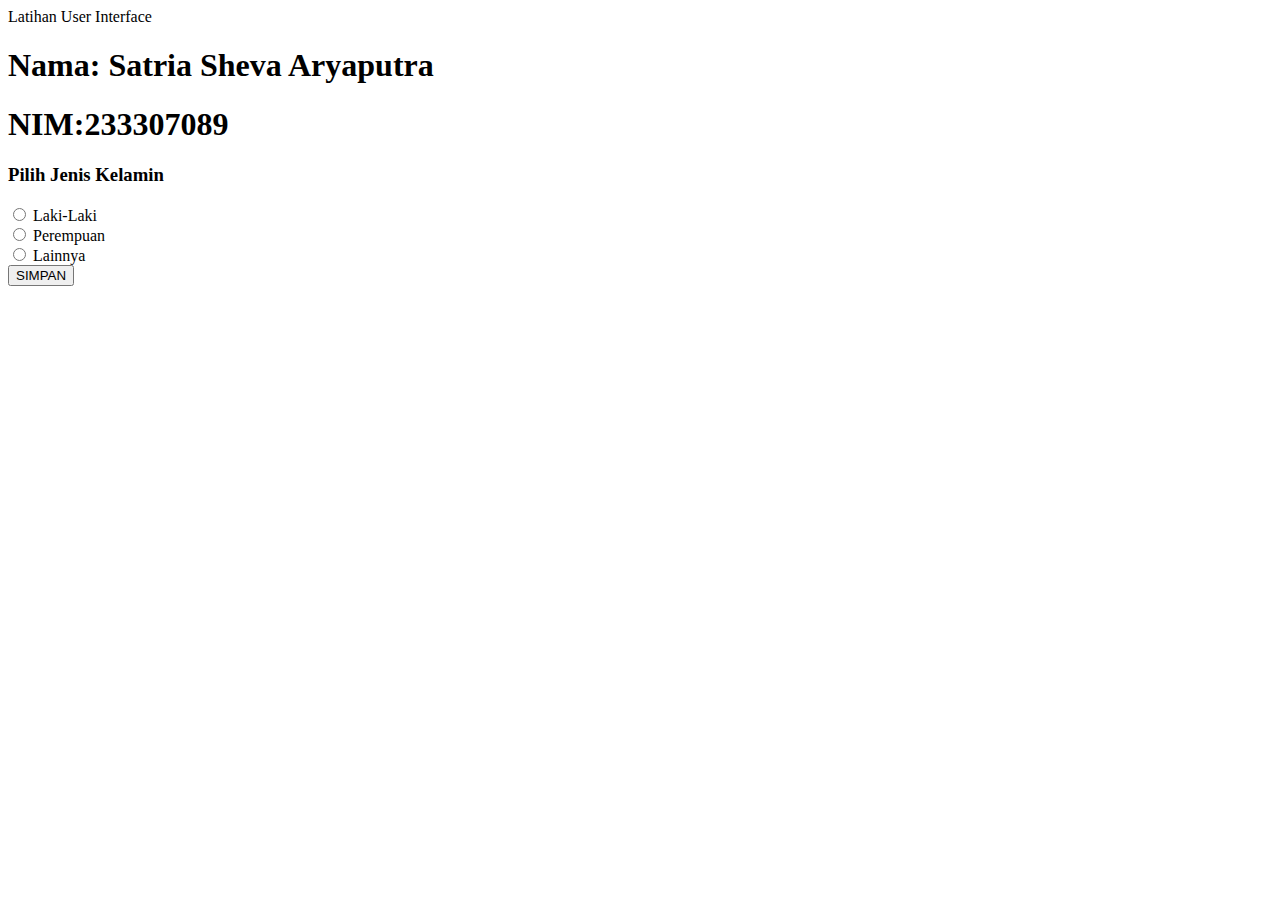
==== index.html @ f902199a "Menambahkan index.html" ====
<html>
    <head>
        <tittle>
            Latihan User Interface
        </tittle>
    </head>
    <body>
        <h1>Nama: Satria Sheva Aryaputra</h1>
        <h1>NIM:233307089</h1>
        <h3>Pilih Jenis Kelamin</h3>
        <form>
           <input type="radio" name="gender" value="Laki-Laki"> Laki-Laki<br>
           <input type="radio" name="gender" value="Perempuan"> Perempuan<br>
           <input type="radio" name="gender" value="Lainnya"> Lainnya<br>
           <input type="submit" value="SIMPAN">
            
        </form>
    </body>
</html>
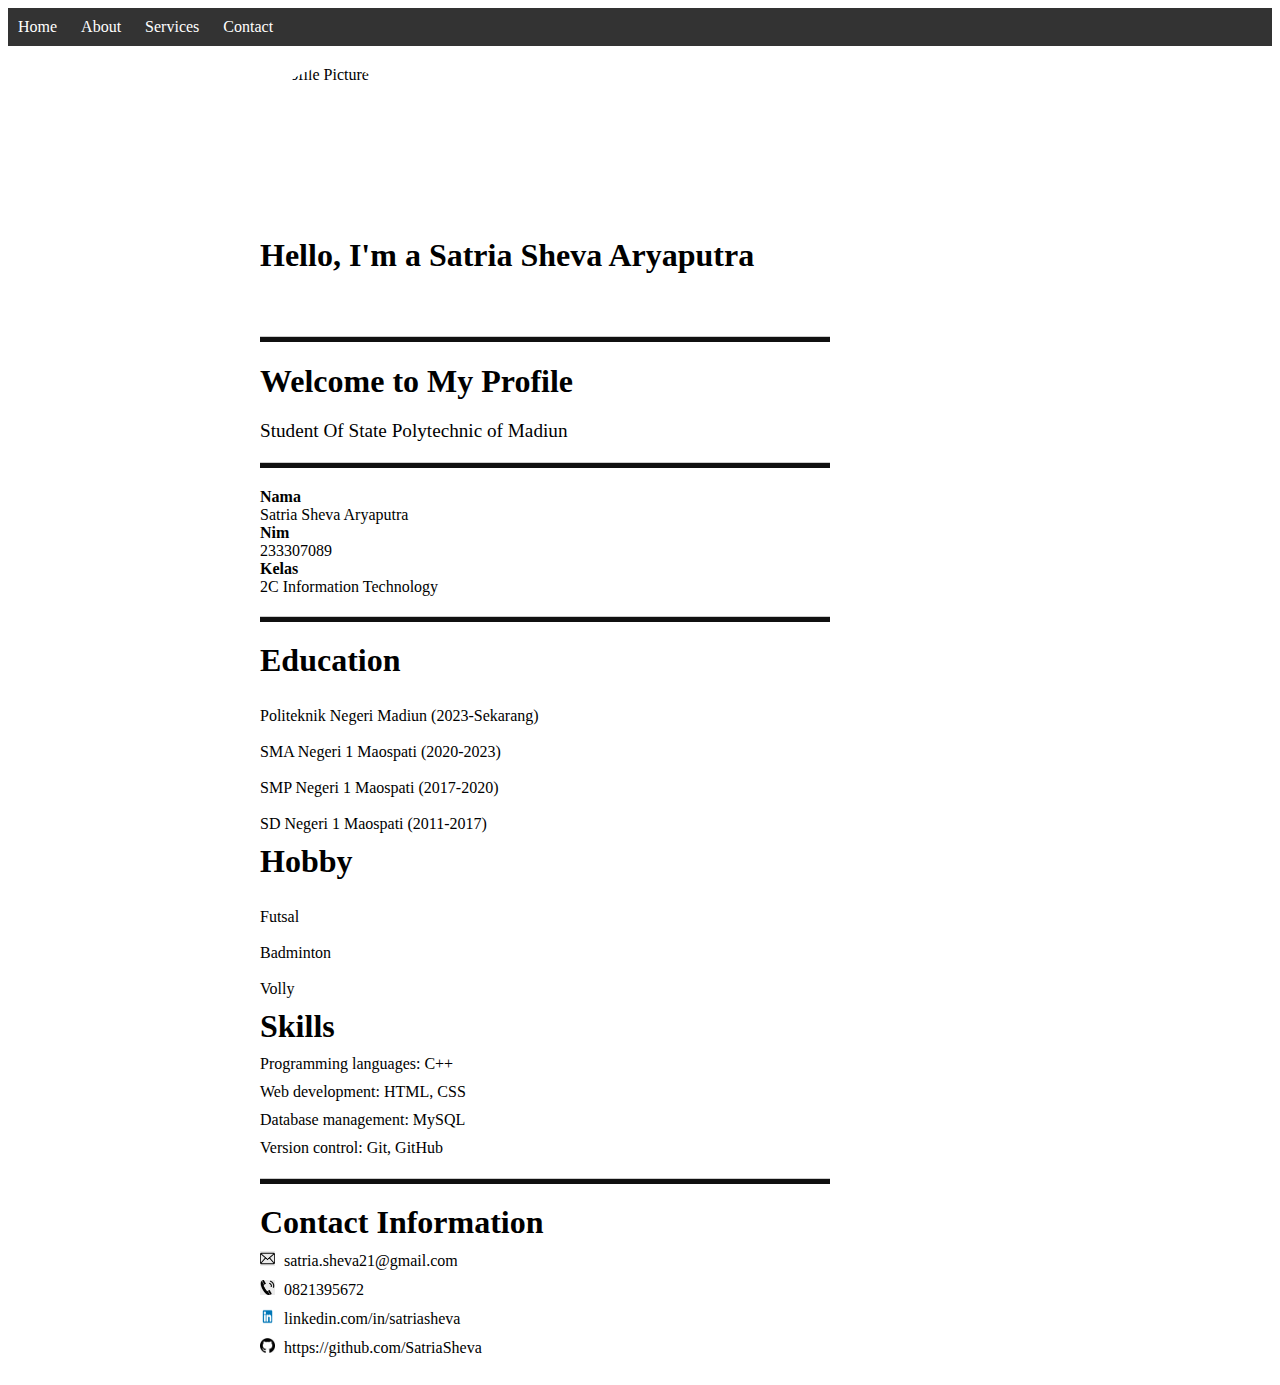
==== commit e00b9674: "Memodifikasi Index html" ====
--- a/index.html
+++ b/index.html
@@ -1,19 +1,138 @@
+<!DOCTYPE html>
 <html>
+<head>
+    <title>Profile</title>
+    <link rel="stylesheet" type="text/css" href="style.css">
+    <!DOCTYPE html>
+<html lang="en">
+<head>
+<body>
+    <style>
+        body {
+          background-image: url('https://static.wixstatic.com/media/nsplsh_d5c592133b1548a5971b6ae3931acf0d~mv2.jpg/v1/fill/w_1920,h_1280,al_c,q_90,usm_0.66_1.00_0.01/nsplsh_d5c592133b1548a5971b6ae3931acf0d~mv2.jpg');
+          background-repeat: no-repeat;
+          background-size: cover;
+        }
+      </style>
+      
+    <nav>
+        <ul>
+            <li><a href="#home">Home</a></li>
+            <li><a href="#about">About</a></li>
+            <li><a href="#services">Services</a></li>
+            <li><a href="#contact">Contact</a></li>
+        </ul>
+    </nav>
+    <div class="cv-container">
+        <div class="signup-w3ls">
+            <div class="signup-agile1">
+                <form action="#" method="post">
+                    <div class="form-control">
+                        <div id="profile-container">
+                            <img id="profileImage" src="foto.JPG" alt="Profile Picture">
+                    </div>
+                </form>
+            </div>
+        </div>
+        <div class="text-container">
+            <h1 class="animated-text">Hello, I'm a Satria Sheva Aryaputra</h1>
+        </div>
+        <head>
+            <meta charset="UTF-8">
+            <meta http-equiv="X-UA-Compatible" content="IE=edge">
+            <meta name="viewport" content="width=device-width, initial-scale=1.0">
+            <title>Horizontal Line Example</title>
+        </head>
+        <body>
+            <p></p>
+            <hr>
+            <p></p>
+        <h1>Welcome to My Profile</h1>
+        <p> Student Of State Polytechnic of Madiun</p>
+        <hr>
+</body>
+        <ul>
+            <li>
+                <strong>Nama </strong>
+                <br>
+                Satria Sheva Aryaputra<br>
+                <strong>Nim </strong>
+                <br>
+                233307089<br>
+                <strong>Kelas </strong>
+                <br>
+                2C Information Technology<br>
+            </li>
+        </ul>
+        <head>
+            <meta charset="UTF-8">
+            <meta http-equiv="X-UA-Compatible" content="IE=edge">
+            <meta name="viewport" content="width=device-width, initial-scale=1.0">
+            <title>Horizontal Line Example</title>
+        </head>
+        <body>
+            <p></p>
+            <hr>
+            <p></p>
+        <h2>Education</h2>
+        <ul>
+            <li>
+            <br>Politeknik Negeri Madiun (2023-Sekarang)<br>
+            <br>SMA Negeri 1 Maospati (2020-2023)<br>
+            <br>SMP Negeri 1 Maospati (2017-2020)<br>
+            <br>SD Negeri 1 Maospati (2011-2017)<br>
+            </li>
+            <!DOCTYPE html>
+<html lang="en">
+</body>
+</html>
+        </ul>
+        <h2>Hobby</h2>
+        <ul>
+            <li>
+                <br>Futsal</br>
+                <br>Badminton</br>
+                <br>Volly</br>
+            </li>
+        </ul>
+        <h2>Skills</h2>
+        <ul>
+            <li>Programming languages: C++</li>
+            <li>Web development: HTML, CSS</li>
+            <li>Database management: MySQL</li>
+            <li>Version control: Git, GitHub</li>
+        </ul>
+    </div>
+    <!DOCTYPE html>
+    <html>
     <head>
-        <tittle>
-            Latihan User Interface
-        </tittle>
+        <title>Pembatas Garis Besar</title>
+        <style>
+            hr {
+                border: 0;
+                height: 5px;
+                background-color: #101010;
+                width: 75%;
+            }
+        </style>
     </head>
     <body>
-        <h1>Nama: Satria Sheva Aryaputra</h1>
-        <h1>NIM:233307089</h1>
-        <h3>Pilih Jenis Kelamin</h3>
-        <form>
-           <input type="radio" name="gender" value="Laki-Laki"> Laki-Laki<br>
-           <input type="radio" name="gender" value="Perempuan"> Perempuan<br>
-           <input type="radio" name="gender" value="Lainnya"> Lainnya<br>
-           <input type="submit" value="SIMPAN">
-            
-        </form>
-    </body>
+        <h1></h1>
+        <hr>
+    </html>
+        <h2>Contact Information</h2>
+        <ul>
+            <img src="PIO.jpg" alt="Email Logo" width="15" height="15">
+            <span style="margin-left: 5px;">satria.sheva21@gmail.com</span>
+            <li></li>
+            <img src="OIP.jpg" alt="Phone Logo" width="15" height="15">
+            <span style="margin-left: 5px;">0821395672</span>
+            <li></li>
+            <img src="linkedin.png" alt="linkedin Logo" width="15" height="15">
+            <span style="margin-left: 5px;">linkedin.com/in/satriasheva</span>
+            <li></li>
+            <img src="git.jpg" alt="Git Logo" width="15" height="15">
+            <span style="margin-left: 5px;">https://github.com/SatriaSheva</span>
+        </ul>
+</body>
 </html>--- a/style.css
+++ b/style.css
@@ -0,0 +1,109 @@
+.cv-container {
+    max-width: 800px;
+    margin: 0 auto;
+    padding: 20px;
+    box-sizing: border-box;
+}
+nav {
+    background-color: #333;
+    color: #fff;
+    padding: 10px;
+}
+
+nav ul {
+    list-style: none;
+    margin: 0;
+    padding: 0;
+}
+
+nav ul li {
+    display: inline-block;
+    margin-right: 20px;
+}
+
+nav ul li:last-child {
+    margin-right: 0;
+}
+
+nav ul li a {
+    color: #fff;
+    text-decoration: none;
+}
+
+nav ul li a:hover {
+    color: #ccc;
+}
+.text-container {
+    position: relative;
+    overflow: hidden;
+    width: 100%;
+    height: 100px;
+}
+
+.animated-text {
+    position: absolute;
+    animation: moving-text 5s linear infinite;
+}
+
+@keyframes moving-text {
+    0% {
+        transform: translateX(0);
+    }
+    100% {
+        transform: translateX(calc(-1 * 100%));
+    }
+}
+#profile-container {
+    width: 150px;
+    height: 150px;
+    overflow: hidden;
+    border-radius: 50%;
+}
+
+#profile-container img {
+    width: 100%;
+    height: auto;
+}
+
+.cv-container h1 {
+    font-size: 2rem;
+    margin-bottom: 10px;
+}
+
+.cv-container p {
+    font-size: 1.2rem;
+    margin-bottom: 20px;
+}
+
+.cv-container hr {
+    border: none;
+    border-top: 1px solid #ccc;
+    margin: 20px 0;
+}
+
+.cv-container h2 {
+    font-size: 2rem;
+    margin-top: 10px;
+    margin-bottom: 10px;
+}
+
+.cv-container ul {
+    list-style: none;
+    padding: 0;
+    margin: 0; 
+}
+
+.cv-container li {
+    margin-bottom: 10px;
+}
+
+.cv-container li strong {
+    font-weight: bold;
+}
+
+.cv-container li ul {
+    margin-left: 20px;
+}
+
+@media (max-width: 600px) {
+}